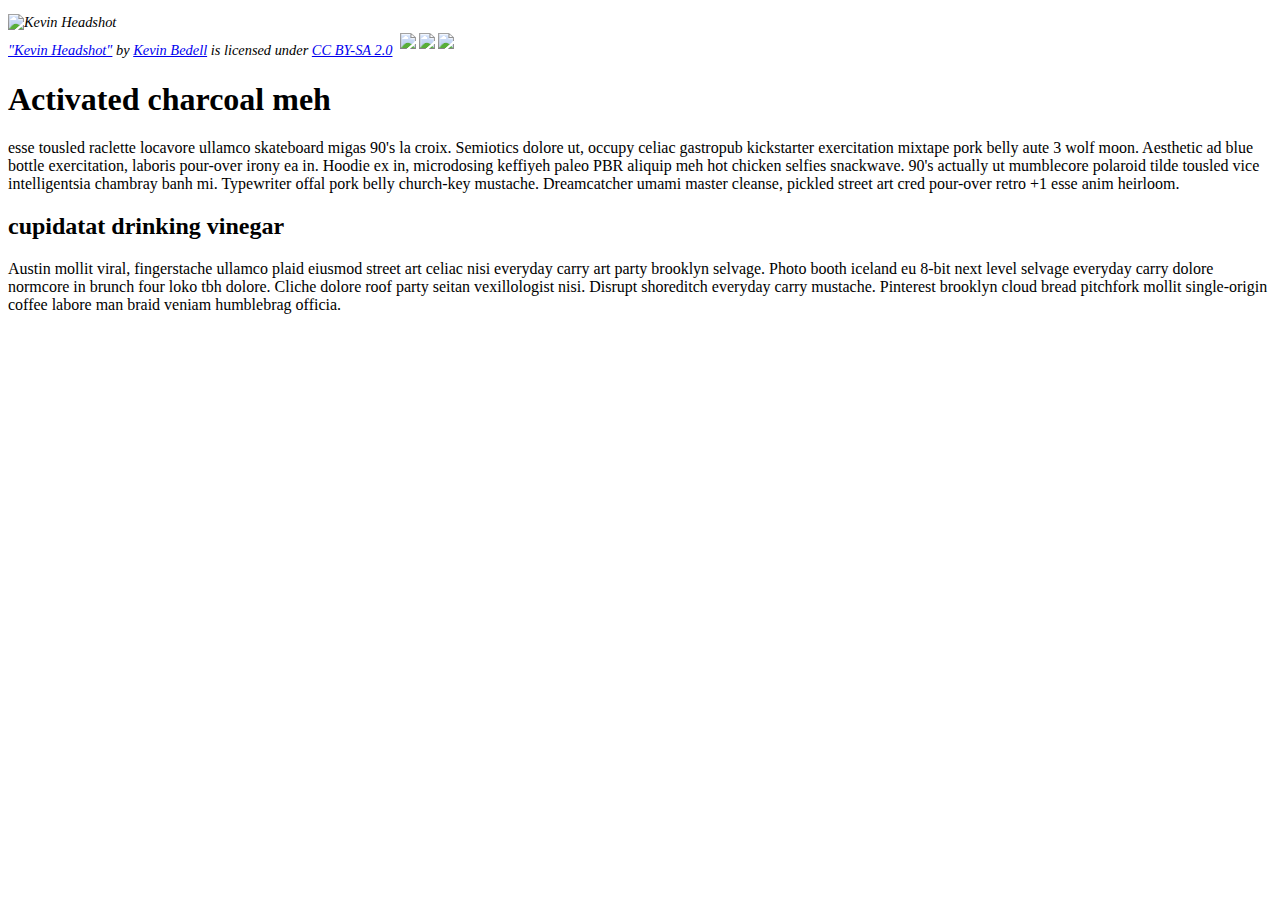
==== responsive-resume/index.html @ 5aa4fbc7 "new" ====
<!DOCTYPE html>
<html lang="en">
    <head>
        <meta charset="utf-8">
        <meta name="viewport" content="width=device-width, initial-scale=1.0">
        <meta name="author" content="Bruce Eklund">
        <title>Culpa Cray Ad Neutra</title>
    </head>
    <body>
       <p style="font-size: 0.9rem;font-style: italic;"><img style="display: block;" src="https://live.staticflickr.com/21/30196428_e52a77eac9_m.jpg" alt="Kevin Headshot"><a href="https://www.flickr.com/photos/70935728@N00/30196428">"Kevin Headshot"</a><span> by <a href="https://www.flickr.com/photos/70935728@N00">Kevin Bedell</a></span> is licensed under <a href="https://creativecommons.org/licenses/by-sa/2.0/?ref=ccsearch&atype=html" style="margin-right: 5px;">CC BY-SA 2.0</a><a href="https://creativecommons.org/licenses/by-sa/2.0/?ref=ccsearch&atype=html" target="_blank" rel="noopener noreferrer" style="display: inline-block;white-space: none;margin-top: 2px;margin-left: 3px;height: 22px !important;"><img style="height: inherit;margin-right: 3px;display: inline-block;" src="https://search.creativecommons.org/static/img/cc_icon.svg?image_id=99fc26dd-cd49-45e9-b078-cebc58054cd1" /><img style="height: inherit;margin-right: 3px;display: inline-block;" src="https://search.creativecommons.org/static/img/cc-by_icon.svg" /><img style="height: inherit;margin-right: 3px;display: inline-block;" src="https://search.creativecommons.org/static/img/cc-sa_icon.svg" /></a></p>
        <h1>Activated charcoal meh </h1>
        <p>esse tousled raclette locavore ullamco skateboard migas 90's la croix. Semiotics dolore ut, occupy celiac gastropub kickstarter exercitation mixtape pork belly aute 3 wolf moon. Aesthetic ad blue bottle exercitation, laboris pour-over irony ea in. Hoodie ex in, microdosing keffiyeh paleo PBR aliquip meh hot chicken selfies snackwave. 90's actually ut mumblecore polaroid tilde tousled vice intelligentsia chambray banh mi. Typewriter offal pork belly church-key mustache. Dreamcatcher umami master cleanse, pickled street art cred pour-over retro +1 esse anim heirloom.</p>
        <h2>cupidatat drinking vinegar</h2>
            <p>Austin mollit viral, fingerstache ullamco plaid eiusmod street art celiac nisi everyday carry art party brooklyn selvage. Photo booth iceland eu 8-bit next level selvage everyday carry dolore normcore in brunch four loko tbh dolore. Cliche dolore roof party seitan vexillologist nisi. Disrupt shoreditch everyday carry mustache. Pinterest brooklyn cloud bread pitchfork mollit single-origin coffee labore man braid veniam humblebrag officia.</p>
        <!-- Add your markup and content -->
    </body>
</html>
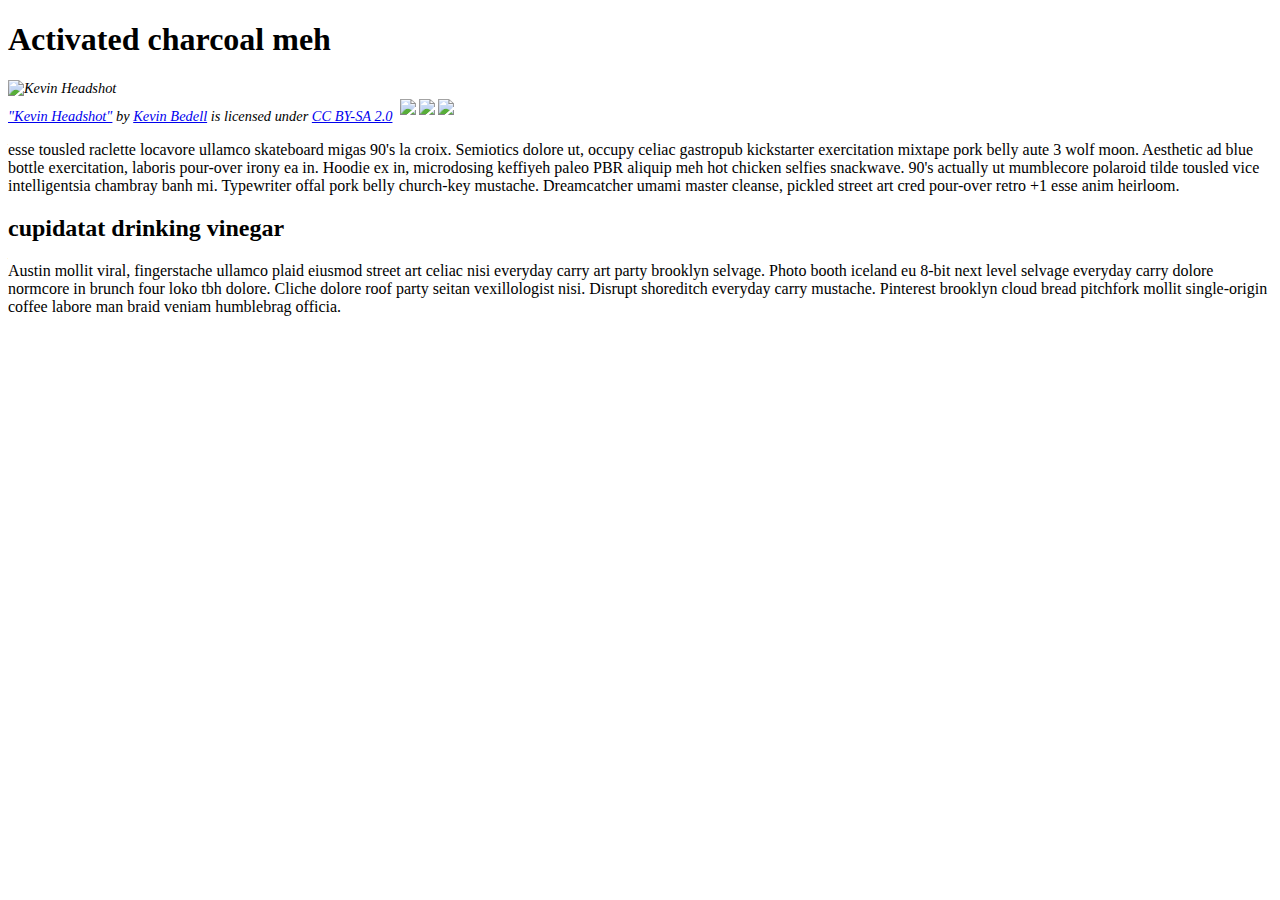
==== commit 0dccedb3: "Update index.html" ====
--- a/responsive-resume/index.html
+++ b/responsive-resume/index.html
@@ -4,11 +4,13 @@
         <meta charset="utf-8">
         <meta name="viewport" content="width=device-width, initial-scale=1.0">
         <meta name="author" content="Bruce Eklund">
+        <link href="responsive-resume/responsive-resume.css">
         <title>Culpa Cray Ad Neutra</title>
     </head>
     <body>
-       <p style="font-size: 0.9rem;font-style: italic;"><img style="display: block;" src="https://live.staticflickr.com/21/30196428_e52a77eac9_m.jpg" alt="Kevin Headshot"><a href="https://www.flickr.com/photos/70935728@N00/30196428">"Kevin Headshot"</a><span> by <a href="https://www.flickr.com/photos/70935728@N00">Kevin Bedell</a></span> is licensed under <a href="https://creativecommons.org/licenses/by-sa/2.0/?ref=ccsearch&atype=html" style="margin-right: 5px;">CC BY-SA 2.0</a><a href="https://creativecommons.org/licenses/by-sa/2.0/?ref=ccsearch&atype=html" target="_blank" rel="noopener noreferrer" style="display: inline-block;white-space: none;margin-top: 2px;margin-left: 3px;height: 22px !important;"><img style="height: inherit;margin-right: 3px;display: inline-block;" src="https://search.creativecommons.org/static/img/cc_icon.svg?image_id=99fc26dd-cd49-45e9-b078-cebc58054cd1" /><img style="height: inherit;margin-right: 3px;display: inline-block;" src="https://search.creativecommons.org/static/img/cc-by_icon.svg" /><img style="height: inherit;margin-right: 3px;display: inline-block;" src="https://search.creativecommons.org/static/img/cc-sa_icon.svg" /></a></p>
+ 
         <h1>Activated charcoal meh </h1>
+              <p style="font-size: 0.9rem;font-style: italic;"><img style="display: block;" src="https://live.staticflickr.com/21/30196428_e52a77eac9_m.jpg" alt="Kevin Headshot"><a href="https://www.flickr.com/photos/70935728@N00/30196428">"Kevin Headshot"</a><span> by <a href="https://www.flickr.com/photos/70935728@N00">Kevin Bedell</a></span> is licensed under <a href="https://creativecommons.org/licenses/by-sa/2.0/?ref=ccsearch&atype=html" style="margin-right: 5px;">CC BY-SA 2.0</a><a href="https://creativecommons.org/licenses/by-sa/2.0/?ref=ccsearch&atype=html" target="_blank" rel="noopener noreferrer" style="display: inline-block;white-space: none;margin-top: 2px;margin-left: 3px;height: 22px !important;"><img style="height: inherit;margin-right: 3px;display: inline-block;" src="https://search.creativecommons.org/static/img/cc_icon.svg?image_id=99fc26dd-cd49-45e9-b078-cebc58054cd1" /><img style="height: inherit;margin-right: 3px;display: inline-block;" src="https://search.creativecommons.org/static/img/cc-by_icon.svg" /><img style="height: inherit;margin-right: 3px;display: inline-block;" src="https://search.creativecommons.org/static/img/cc-sa_icon.svg" /></a></p>
         <p>esse tousled raclette locavore ullamco skateboard migas 90's la croix. Semiotics dolore ut, occupy celiac gastropub kickstarter exercitation mixtape pork belly aute 3 wolf moon. Aesthetic ad blue bottle exercitation, laboris pour-over irony ea in. Hoodie ex in, microdosing keffiyeh paleo PBR aliquip meh hot chicken selfies snackwave. 90's actually ut mumblecore polaroid tilde tousled vice intelligentsia chambray banh mi. Typewriter offal pork belly church-key mustache. Dreamcatcher umami master cleanse, pickled street art cred pour-over retro +1 esse anim heirloom.</p>
         <h2>cupidatat drinking vinegar</h2>
             <p>Austin mollit viral, fingerstache ullamco plaid eiusmod street art celiac nisi everyday carry art party brooklyn selvage. Photo booth iceland eu 8-bit next level selvage everyday carry dolore normcore in brunch four loko tbh dolore. Cliche dolore roof party seitan vexillologist nisi. Disrupt shoreditch everyday carry mustache. Pinterest brooklyn cloud bread pitchfork mollit single-origin coffee labore man braid veniam humblebrag officia.</p>
